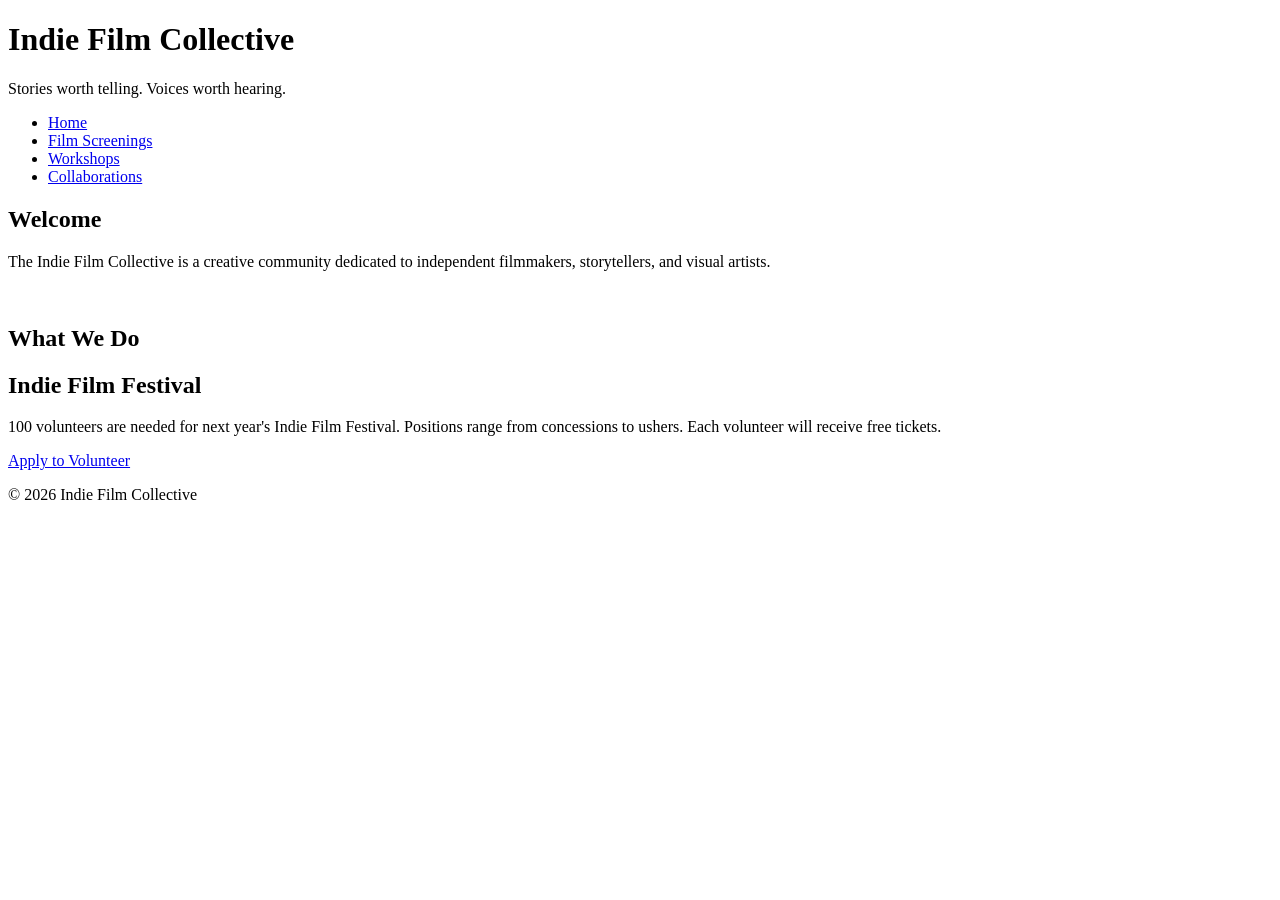
==== index.html @ 23d2207a "valid code with updated nav, links and page conent" ====
<!DOCTYPE html>
<html lang="en">
<head>
    <meta charset="UTF-8">
    <meta name="viewport" content="width=device-width, initial-scale=1.0">
    <title>Indie Film Collective</title>
    <link rel="stylesheet" href="styles.css">
</head>

<body>
<!-- Copy and paste this header in each new page -->
<header>
    <h1>Indie Film Collective</h1>
    <p>Stories worth telling. Voices worth hearing.</p>
</header>
<!-- Update these hrefs to relative links to their new pages and copy and paste in each new page -->
<nav>
    <ul>
        <li><a href="index.html">Home</a></li>
        <li><a href="screenings.html">Film Screenings</a></li>
        <li><a href="workshops.html">Workshops</a></li>
        <li><a href="collaborations.html">Collaborations</a></li>
    </ul>
</nav>
<main>
    <!-- This section stays on the homepage -->
    <section>
        <h2>Welcome</h2>
        <p>The Indie Film Collective is a creative community dedicated to independent filmmakers, storytellers, and visual artists.</p>
        <img src="images/filmmaker.jpg" width="500" alt="">
    </section>
    <section> <!-- This section can be deleted from the homepage. It will not be copied to a new page -->
        <h2>What We Do</h2>
        
        <div class="card-row">          
        </div>
    </section>
</main>
<!--Copy this aside in each new page-->
<aside>
    <h2>Indie Film Festival</h2>
    <p>100 volunteers are needed for next year's Indie Film Festival. Positions range from concessions to ushers. Each volunteer will receive free tickets.</p>
    <a href="#">Apply to Volunteer</a>
</aside>
<!--Copy this footer in each new page-->
<footer>
    <p>&copy; 2026 Indie Film Collective</p>
</footer>
</body>
</html>
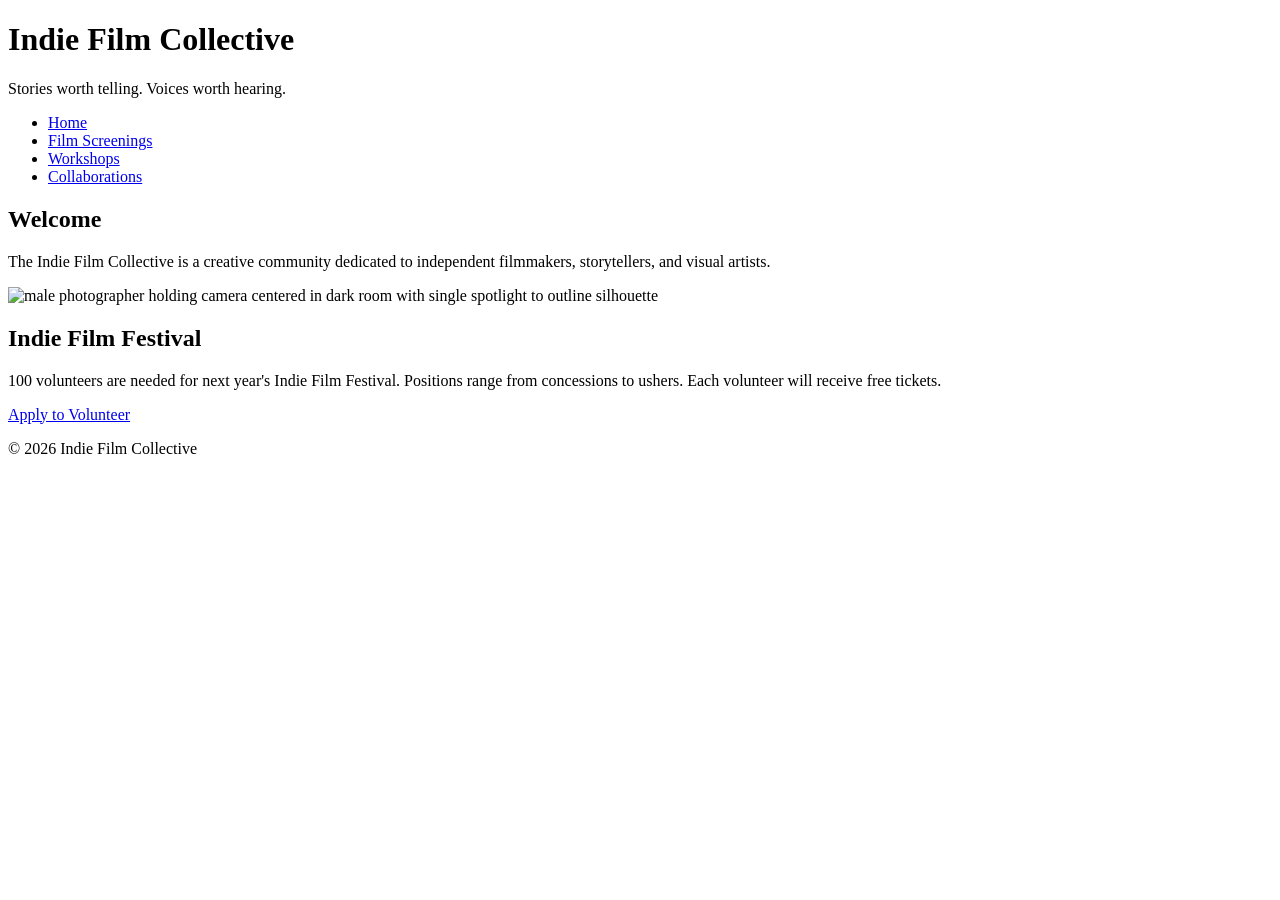
==== commit 9d3ee68a: "meaningful alt text added to photos" ====
--- a/index.html
+++ b/index.html
@@ -27,13 +27,7 @@
     <section>
         <h2>Welcome</h2>
         <p>The Indie Film Collective is a creative community dedicated to independent filmmakers, storytellers, and visual artists.</p>
-        <img src="images/filmmaker.jpg" width="500" alt="">
-    </section>
-    <section> <!-- This section can be deleted from the homepage. It will not be copied to a new page -->
-        <h2>What We Do</h2>
-        
-        <div class="card-row">          
-        </div>
+        <img src="images/filmmaker.jpg" width="500" alt="male photographer holding camera centered in dark room with single spotlight to outline silhouette">
     </section>
 </main>
 <!--Copy this aside in each new page-->
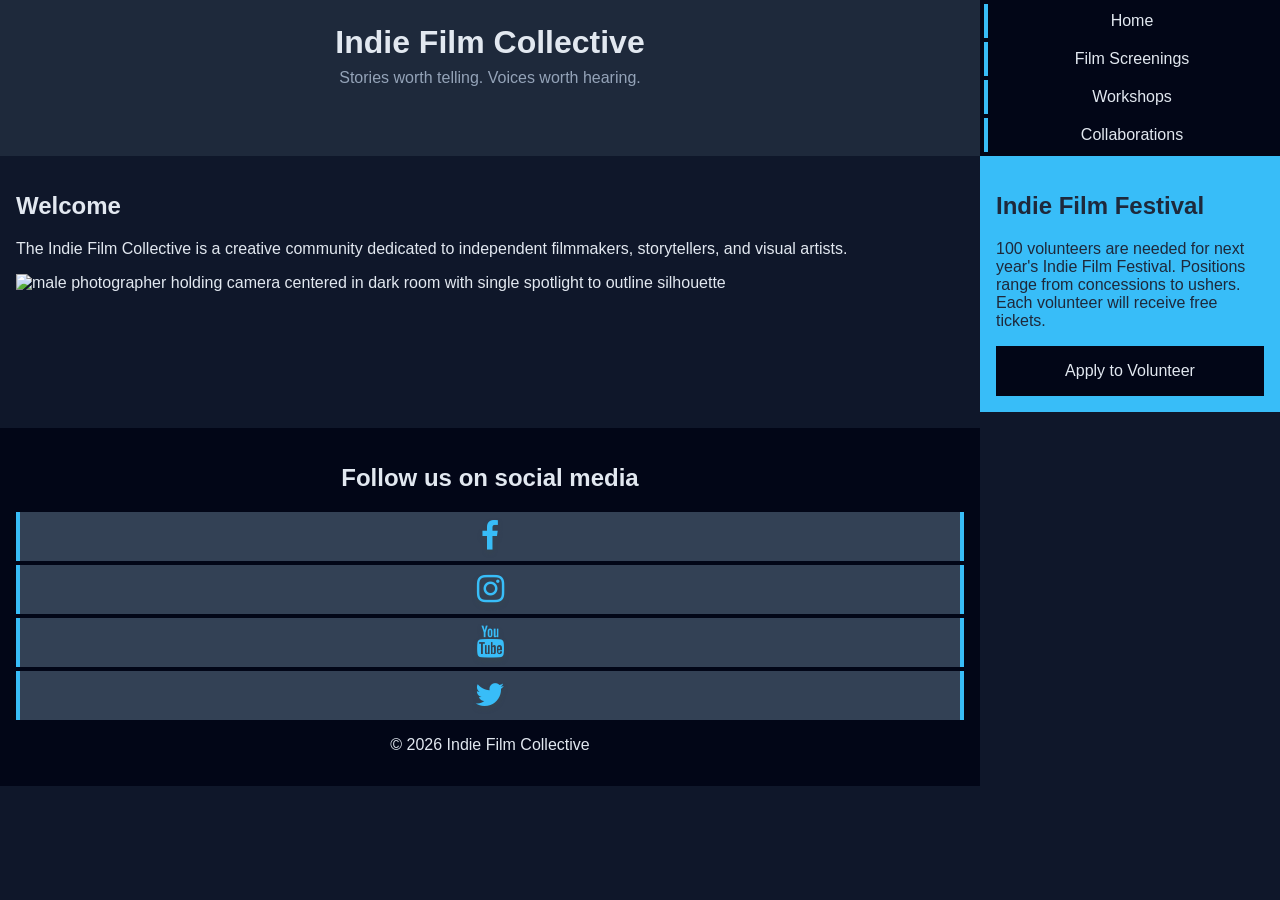
==== commit 0d41c7f0: "social media links added" ====
--- a/index.html
+++ b/index.html
@@ -5,6 +5,7 @@
     <meta name="viewport" content="width=device-width, initial-scale=1.0">
     <title>Indie Film Collective</title>
     <link rel="stylesheet" href="styles.css">
+    <link rel="stylesheet" href="https://cdnjs.cloudflare.com/ajax/libs/font-awesome/4.7.0/css/font-awesome.min.css">
 </head>
 
 <body>
@@ -38,6 +39,15 @@
 </aside>
 <!--Copy this footer in each new page-->
 <footer>
+    <div class="social-media">
+        <h2>Follow us on social media</h2>
+        <ul>
+            <li><a href="https://www.facebook.com" target="_blank" aria-label="Facebook"><i class="fa fa-2x fa-facebook"></i></a></li> 
+            <li><a href="https://www.instagram.com" target="_blank" aria-label="Instagram"><i class="fa fab fa-instagram fa-2x"></i></a></li>
+            <li><a href="https://www.youtube.com" target="_blank" aria-label="Youtube"><i class="fa fa-2x fa-youtube"></i></a></li>
+            <li><a href="https://www.twitter.com" target="_blank" aria-label="Twitter"><i class="fa fa-2x fa-twitter"></i></a></li>
+        </ul>
+    </div>
     <p>&copy; 2026 Indie Film Collective</p>
 </footer>
 </body>
--- a/styles.css
+++ b/styles.css
@@ -0,0 +1,206 @@
+/* CSS by Christina Carrasquilla, iteration 2 by John Siggers */
+
+/* ===== Color Palette ===== 
+
+    backgound: #0f172a;
+    nav-footer: #020617;
+    card: #1e293b;
+    text-main: #e2e8f0;
+    text-muted: #94a3b8;
+    accent: #38bdf8;
+}
+*/
+
+/* ===== GLOBAL (Base) Styles ===== */
+body {
+    font-family: Helvetica, Arial, sans-serif;
+    margin: 0;
+    background-color: #0f172a;
+    color: #e2e8f0;
+    min-width:500px;
+    display:grid;
+    grid-template-columns:1fr;
+}
+
+header {
+    background-color: #1e293b;
+    text-align: center;
+    padding: 1.5rem;
+}
+
+header h1 {
+    margin: 0;
+}
+
+header p {
+    margin-top: 0.5rem;
+    color: #94a3b8;
+}
+
+nav {
+    background-color: #020617;
+}
+
+nav ul {
+    list-style: none;
+    margin: 0;
+    padding: 0;
+}
+
+nav a {
+    color: #e2e8f0;
+    text-decoration: none;
+    padding: 0.5rem;
+    display: block;
+    border-left: 4px solid #38bdf8;
+    margin: .25rem;
+}
+
+nav a:hover {
+    background-color: #334155;
+}
+
+main {
+    padding: 1rem;
+}
+
+img {
+    width:100%;
+}
+
+#screenings, #workshops, #collaborations {
+    background-color: #1e293b;
+    padding: 1rem;
+    padding: 1rem;
+    border-left: 4px solid #38bdf8;
+}
+
+aside {
+    background-color: #38bdf8;
+    color: #1e293b;
+    padding: 1rem;
+    padding: 1rem;
+}
+
+a {
+    display:block;
+    background-color:#020617;
+    color:#e2e8f0;
+    padding:1rem 2rem;
+    text-decoration:none;
+    text-align:center;
+}
+a:hover {
+    color:#020617;
+    background-color:#e2e8f0;
+}
+
+footer {
+    background-color: #020617;
+    text-align: center;
+    padding: 1rem;
+    margin-top: 1rem;
+}
+
+.social-media {
+    width: 100%;
+    display: block;
+}
+
+.social-media ul {
+    list-style: none;
+    margin: 0;
+    padding: 0;
+    width: 100%;
+}
+
+.social-media a {
+    display: block;
+    padding: 0.5rem;
+    margin: .25rem 0;
+    background-color: #334155;
+    border-left: 4px solid #38bdf8;
+    border-right: 4px solid #38bdf8;
+    width: 100%;
+    box-sizing: border-box;
+}
+
+.social-media a:hover {
+    background-color: #94a3b8;
+}
+
+.social-media i {
+    padding: .5px; 
+    transition: all 0.4s ease-in-out; 
+    text-shadow: 0px 3px 4px rgba(54, 69, 79, 0.9);
+    cursor: pointer;
+    color:  #38bdf8;
+    text-decoration: none;
+    
+}
+
+.social-media i:hover {text-shadow: 3px 4px 4px rgba(0, 0, 0, 0.6);
+    margin-left: .4px;
+    margin-top: -.5px;
+
+}
+
+/* ===== Media Query (Medium) ===== */
+/* write a media query for a screen with at least 800px */
+/* change the body's grid template to 1fr 300px */
+/* target the header, nav, and footer and style their grid-column to 1/-1 */
+/* target the nav and display it flex, spaceed around */
+/* target the .card-row to display flex */
+/* target the sections in .card-row witha width for 30% */
+
+@media screen and (min-width: 800px) {
+
+body {
+    grid-template-columns: 1fr 300px;
+    min-width:500px;
+}
+
+header {
+    padding: 1.5rem;
+}
+
+header h1 {
+    margin: 0;
+}
+
+header p {
+    margin-top: 0.5rem;
+    color: #94a3b8;
+}
+
+nav {
+    background-color: #020617;
+}
+
+nav ul {
+    list-style: none;
+    margin: 0;
+    padding: 0;
+}
+
+nav a {
+    color: #e2e8f0;
+    text-decoration: none;
+    padding: 0.5rem;
+    display: block;
+    border-left: 4px solid #38bdf8;
+    margin: .25rem;
+}
+
+main {
+    padding: 1rem;
+}
+
+
+
+
+
+
+
+
+}
